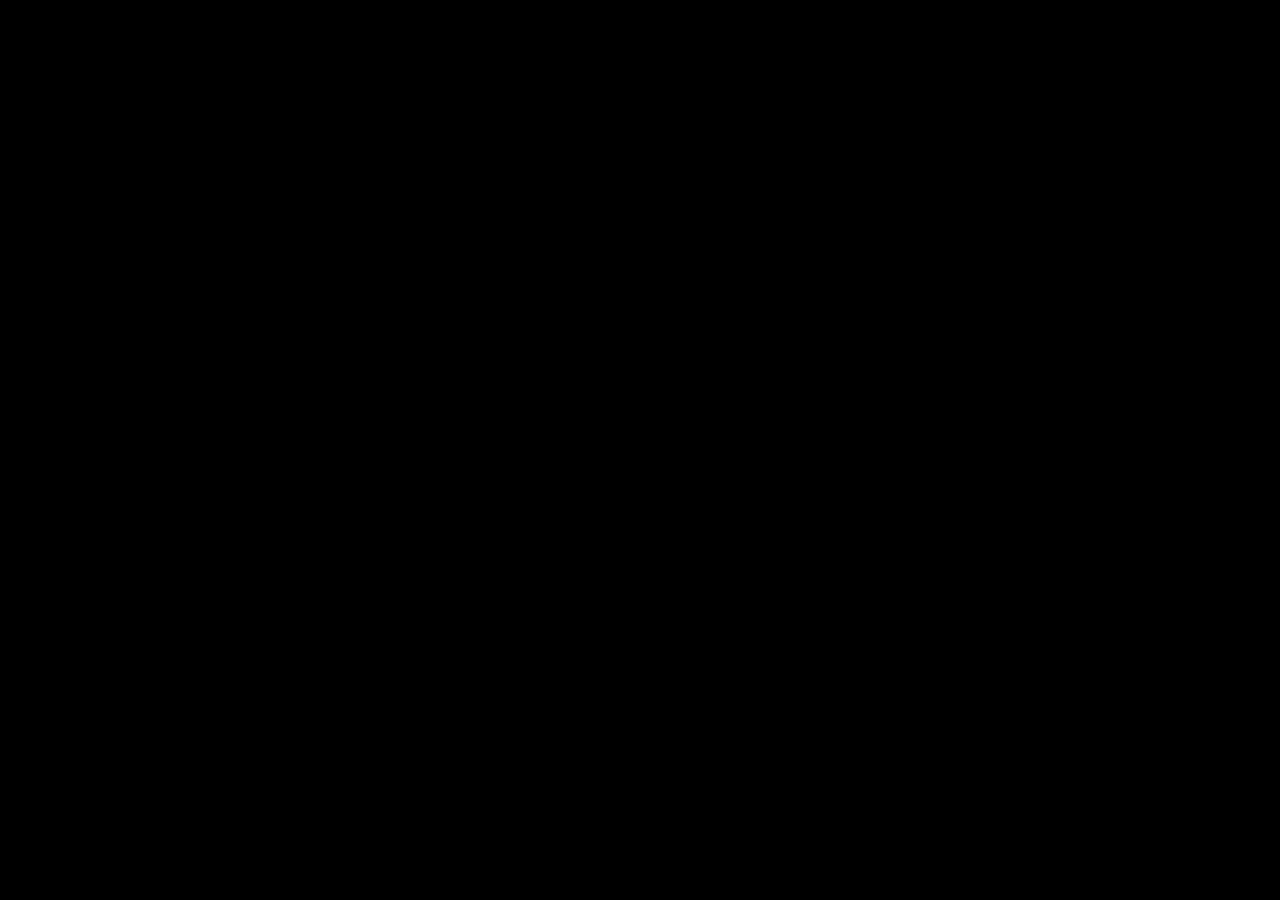
==== index.html @ a05c1a30 "dodana početna struktura koda" ====
<html lang="en">
<head>
    <meta charset="UTF-8">
    <meta name="viewport" content="width=device-width, initial-scale=1.0">
    <title>Document</title>
    <style>
        body {
            background-color: black;
        }
</style>


</head>
<body>


    
    <script>


    </script>
</body>
</html>
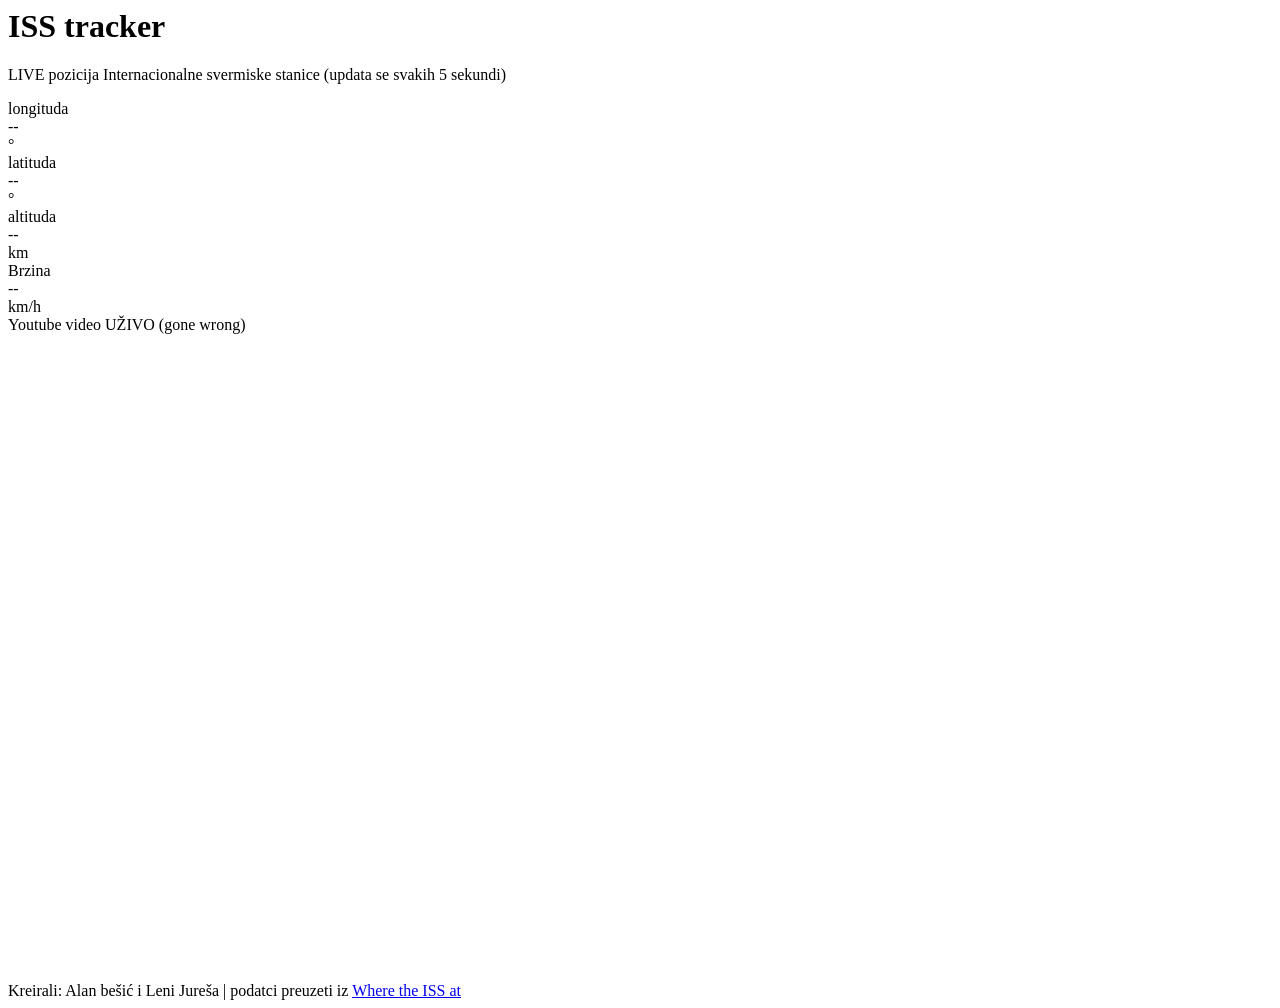
==== commit 0fad3e96: "kod :)" ====
--- a/index.html
+++ b/index.html
@@ -1,23 +1,49 @@
 <html lang="en">
-<head>
-    <meta charset="UTF-8">
-    <meta name="viewport" content="width=device-width, initial-scale=1.0">
+  <head>
+    <meta charset="UTF-8" />
+    <meta name="viewport" content="width=device-width, initial-scale=1.0" />
     <title>Document</title>
-    <style>
-        body {
-            background-color: black;
-        }
-</style>
+    <style></style>
+  </head>
+  <body>
+    <h1>ISS tracker</h1>
+    <p class="podnaslov">
+      LIVE pozicija Internacionalne svermiske stanice (updata se svakih 5
+      sekundi)
+    </p>
+    <div id="mapa"></div>
+
+    <div class="stats">
+      <div class="stat_box">
+        <div class="label">longituda</div>
+        <div class="loading" id="lat">--</div>
+        <div class="unit">°</div>
+      </div>
+      <div class="stat_box">
+        <div class="label">latituda</div>
+        <div class="loading" id="lon">--</div>
+        <div class="unit">°</div>
+      </div>
+      <div class="stat_box">
+        <div class="label">altituda</div>
+        <div class="loading" id="alt">--</div>
+        <div class="unit">km</div>
+      </div>
+      <div class="stat_box">
+        <div class="label">Brzina</div>
+        <div class="loading" id="brz">--</div>
+        <div class="unit">km/h</div>
+      </div>
+    </div>
+
+    <div class="YouTube">
+      <div class="stat_blx">Youtube video UŽIVO (gone wrong)</div>
+      <br> <iframe width="840" height="630" src="https://www.youtube-nocookie.com/embed/zPH5KtjJFaQ" frameborder="0" allowfullscreen></iframe></br>
+    </div>
+    <div class="footer">Kreirali: Alan bešić i Leni Jureša | podatci preuzeti iz <a href="https://api.wheretheiss.at/v1/satellites/25544">Where the ISS at</a></div>
 
 
-</head>
-<body>
 
-
-    
-    <script>
-
-
-    </script>
-</body>
-</html>+    <script></script>
+  </body>
+</html>
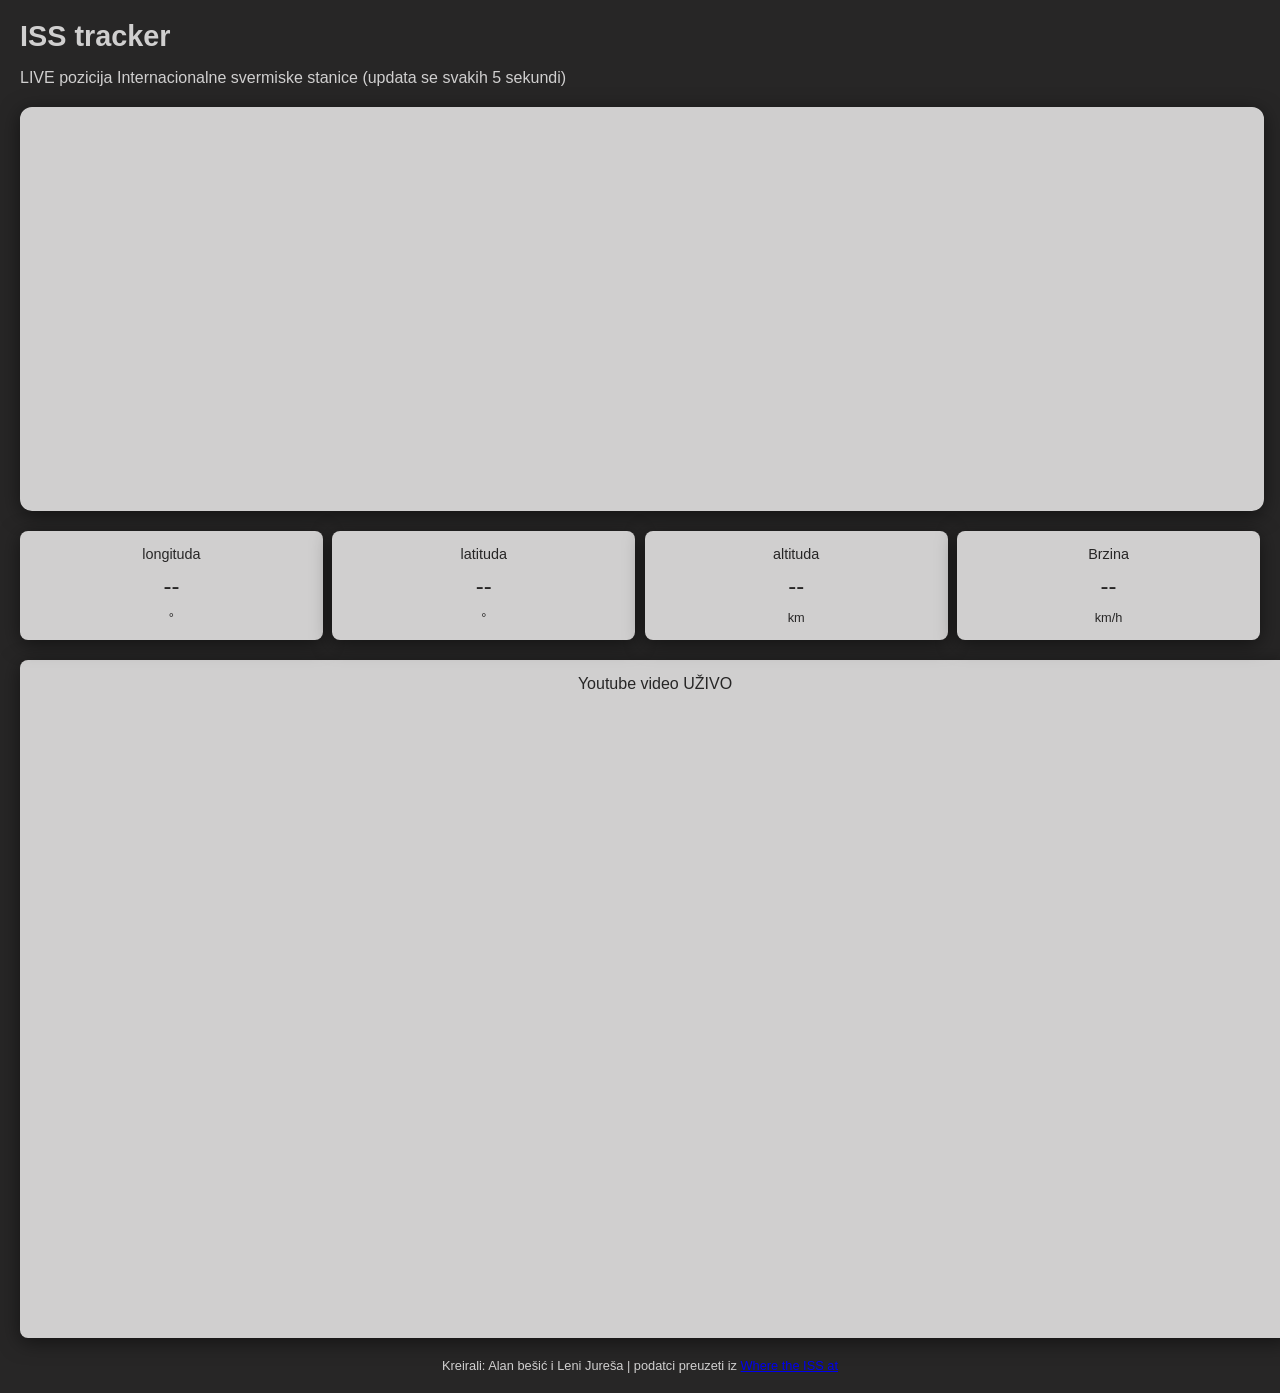
==== commit c4fe9fc0: "html i css" ====
--- a/index.html
+++ b/index.html
@@ -3,7 +3,82 @@
     <meta charset="UTF-8" />
     <meta name="viewport" content="width=device-width, initial-scale=1.0" />
     <title>Document</title>
-    <style></style>
+    <style>
+        body {
+          font-family: Arial, Helvetica, sans-serif;
+          background-color: #272626;
+          margin: 0;
+          padding: 20px;
+          color: #d0cfcf;
+        }
+        .container {
+            max-width: 900px;
+            margin: 0 auto;
+        }
+        h1 {
+            color: #d0cfcf;
+            margin-bottom: 10px;
+            font-size: 1.8rem;
+
+        }
+        .podnaslov {
+            color: #d0cfcf;
+            margin-bottom: 20px;
+            font-size: 1rem;
+        }
+        #mapa {
+            width: 100%;
+            height: 400px;
+            background-color: #d0cfcf;
+            margin-bottom: 20px;
+            border-radius: 12px;
+            border: 2px solid #d0cfcf;
+            box-shadow: 0 4px 20px rgba(0, 0, 0, 0.5);
+        }
+        .stats {
+            display: flex;
+            justify-content: space-between;
+            margin-bottom: 20px;
+        }
+        .stat_box {
+            background-color: #d0cfcf;
+            padding: 15px;
+            border-radius: 8px;
+            width: 22%;
+            text-align: center;
+            box-shadow: 0 4px 20px rgba(0, 0, 0, 0.5);
+        }
+        .label {
+            font-size: 0.9rem;
+            color: #272626;
+            margin-bottom: 10px;
+        }
+        .loading {
+            font-size: 1.5rem;
+            color: #272626;
+            margin-bottom: 10px;
+        }   
+        .unit {
+            font-size: 0.8rem;
+            color: #272626;
+        }
+        .footer {
+            text-align: center;
+            margin-top: 20px;
+            font-size: 0.8rem;
+            color: #d0cfcf;
+        }
+        .stat_box_yt {
+            background-color: #d0cfcf;
+            padding: 15px;
+            border-radius: 8px;
+            width: 100%;
+            text-align: center;
+            box-shadow: 0 4px 20px rgba(0, 0, 0, 0.5);
+            color: #272626;
+        }
+
+    </style>
   </head>
   <body>
     <h1>ISS tracker</h1>
@@ -37,8 +112,7 @@
     </div>
 
     <div class="YouTube">
-      <div class="stat_blx">Youtube video UŽIVO (gone wrong)</div>
-      <br> <iframe width="840" height="630" src="https://www.youtube-nocookie.com/embed/zPH5KtjJFaQ" frameborder="0" allowfullscreen></iframe></br>
+      <div class="stat_box_yt">Youtube video UŽIVO<br> <iframe width="840" height="630" src="https://www.youtube-nocookie.com/embed/zPH5KtjJFaQ" frameborder="0" allowfullscreen></iframe></br></div>
     </div>
     <div class="footer">Kreirali: Alan bešić i Leni Jureša | podatci preuzeti iz <a href="https://api.wheretheiss.at/v1/satellites/25544">Where the ISS at</a></div>
 
